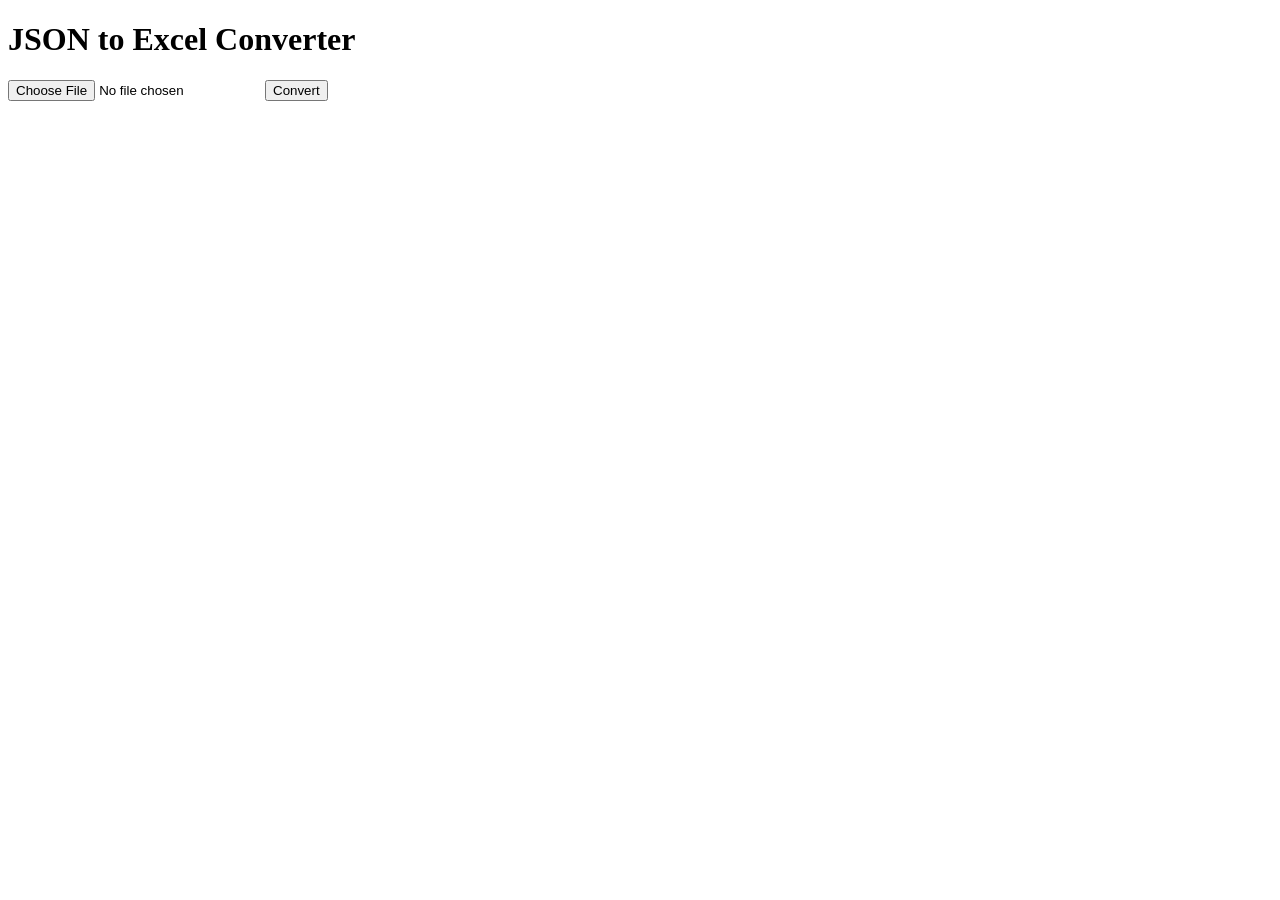
==== templates/index.html @ 92b5bdf3 "data organisation" ====
<!DOCTYPE html>
<html lang="en">
<head>
    <meta charset="UTF-8">
    <meta name="viewport" content="width=device-width, initial-scale=1.0">
    <title>JSON to Excel Converter</title>
    <link rel="stylesheet" href="{{ url_for('static', filename='style.css') }}">
</head>
<body>
    <div class="container">
        <h1>JSON to Excel Converter</h1>
        <form action="/" method="post" enctype="multipart/form-data">
            <input type="file" name="json_file" accept=".json" required>
            <button type="submit">Convert</button>
        </form>
    </div>
</body>
</html>
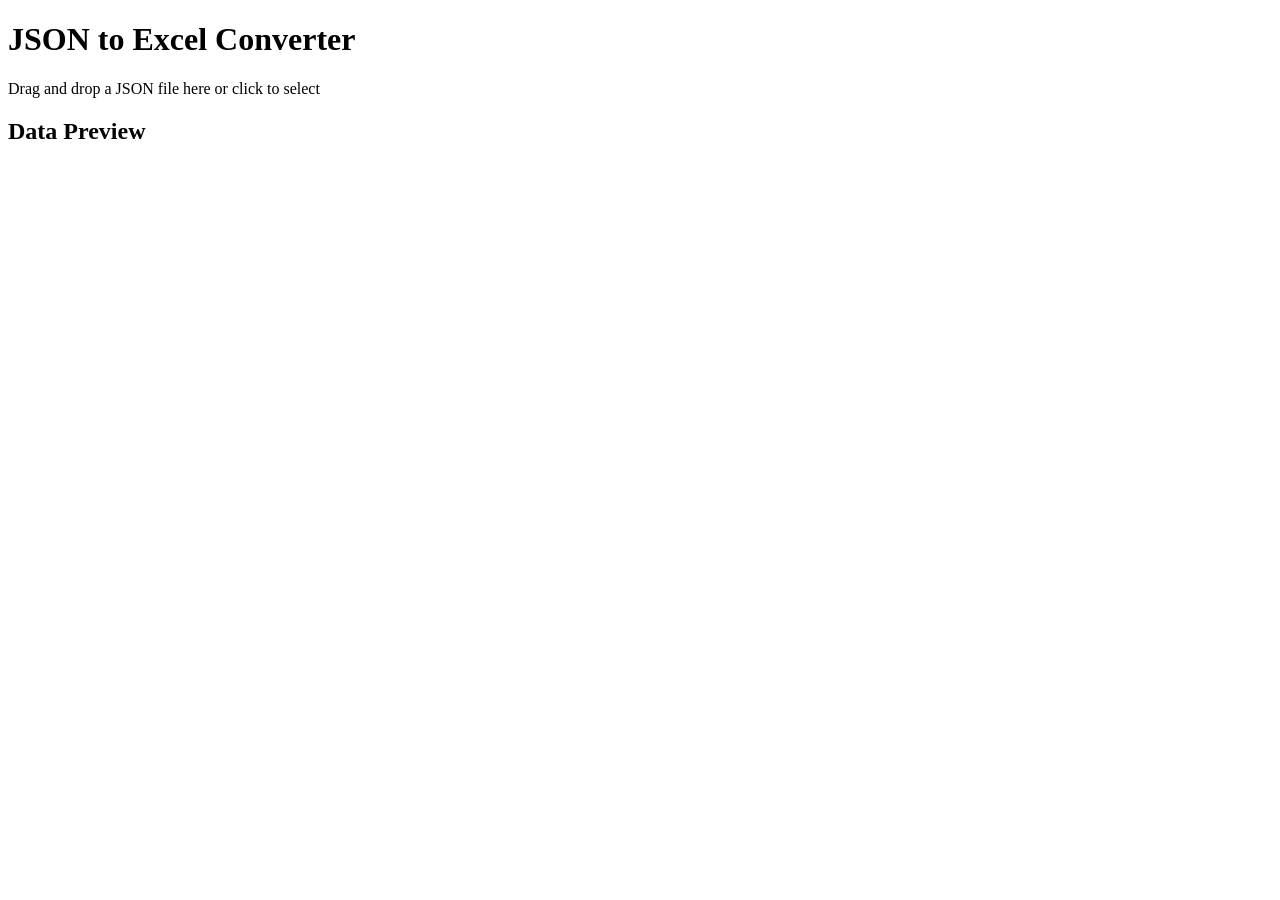
==== commit 4f1fee50: "update to GUI" ====
--- a/templates/index.html
+++ b/templates/index.html
@@ -9,10 +9,77 @@
 <body>
     <div class="container">
         <h1>JSON to Excel Converter</h1>
-        <form action="/" method="post" enctype="multipart/form-data">
-            <input type="file" name="json_file" accept=".json" required>
-            <button type="submit">Convert</button>
-        </form>
+        <div class="drop-zone" id="drop-zone">
+            <div class="drop-zone-text">Drag and drop a JSON file here or click to select</div>
+        </div>
+        <div class="preview" id="preview">
+            <h2>Data Preview</h2>
+            <div id="preview-content"></div>
+        </div>
     </div>
+
+    <script>
+        const dropZone = document.getElementById('drop-zone');
+        const previewContent = document.getElementById('preview-content');
+
+        dropZone.addEventListener('dragover', (event) => {
+            event.preventDefault();
+            dropZone.classList.add('dragover');
+        });
+
+        dropZone.addEventListener('dragleave', () => {
+            dropZone.classList.remove('dragover');
+        });
+
+        dropZone.addEventListener('drop', (event) => {
+            event.preventDefault();
+            dropZone.classList.remove('dragover');
+
+            const file = event.dataTransfer.files[0];
+            if (file.type === 'application/json') {
+                const reader = new FileReader();
+                reader.onload = (e) => {
+                    const jsonData = JSON.parse(e.target.result);
+                    const preview = generatePreview(jsonData);
+                    previewContent.innerHTML = preview;
+                };
+                reader.readAsText(file);
+            } else {
+                alert('Please drop a JSON file.');
+            }
+        });
+
+        dropZone.addEventListener('click', () => {
+            const fileInput = document.createElement('input');
+            fileInput.type = 'file';
+            fileInput.accept = '.json';
+            fileInput.onchange = (event) => {
+                const file = event.target.files[0];
+                const reader = new FileReader();
+                reader.onload = (e) => {
+                    const jsonData = JSON.parse(e.target.result);
+                    const preview = generatePreview(jsonData);
+                    previewContent.innerHTML = preview;
+                };
+                reader.readAsText(file);
+            };
+            fileInput.click();
+        });
+
+        function generatePreview(data) {
+            let preview = '<table>';
+            for (let i = 0; i < Math.min(5, data.length); i++) {
+                preview += '<tr>';
+                for (const key in data[i]) {
+                    if (data[i].hasOwnProperty(key)) {
+                        preview += `<td>${key}</td><td>${data[i][key]}</td>`;
+                    }
+                }
+                preview += '</tr>';
+            }
+            preview += '</table>';
+            return preview;
+        }
+    </script>
 </body>
 </html>
